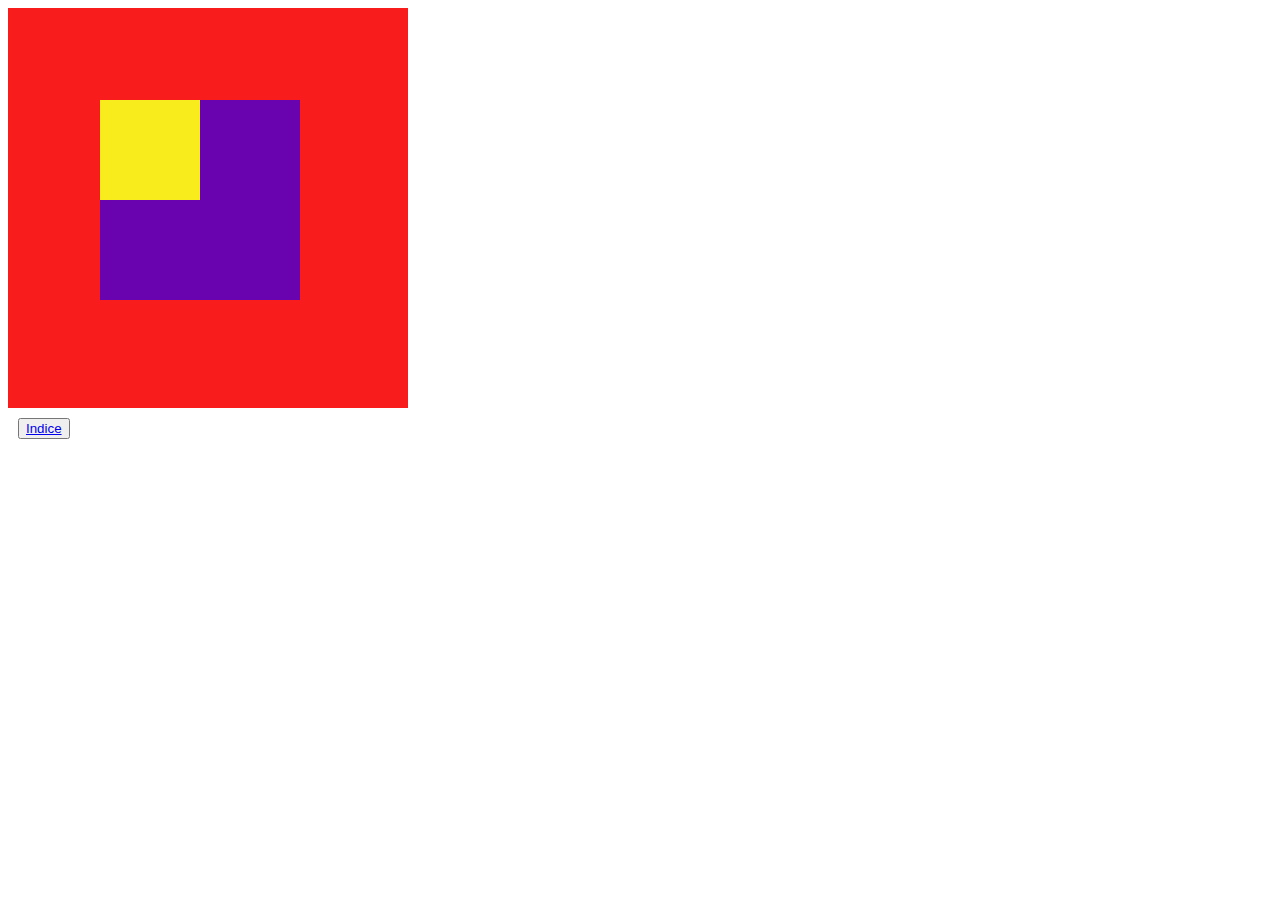
==== parte1/index.html @ 5d4d5988 "trabajo en clases" ====
<!DOCTYPE html>
<html lang="en">
<head>
	<meta charset="UTF-8">
	<link rel="stylesheet" type="text/css" href="css/main.css">
	<title>Positioning 2</title>
</head>
<body>
	<div class="rojo">
		<div class="morado">
			<div class="amarillo"></div>
		</div>
	</div>
	<button>
		<a href="../index.html">Indice</a>
	</button>
	
</body>
</html>
---- parte1/css/main.css ----
/* Inserta tu CSS aqui */
button{
	margin: 10px;
}
.rojo{
	width: 400px;
	height: 400px;
	background-color: #F91C1C;
	position: static;
}
.morado{
	width: 200px;
	height: 200px;
	background-color: #6903B0;
	position:absolute;
	left:100px;
	top:100px;
}
.amarillo{
	width: 100px;
	height: 100px;
	background-color: #F9EC1C;
	position: absolute;
	top:0;
	left:0;
}
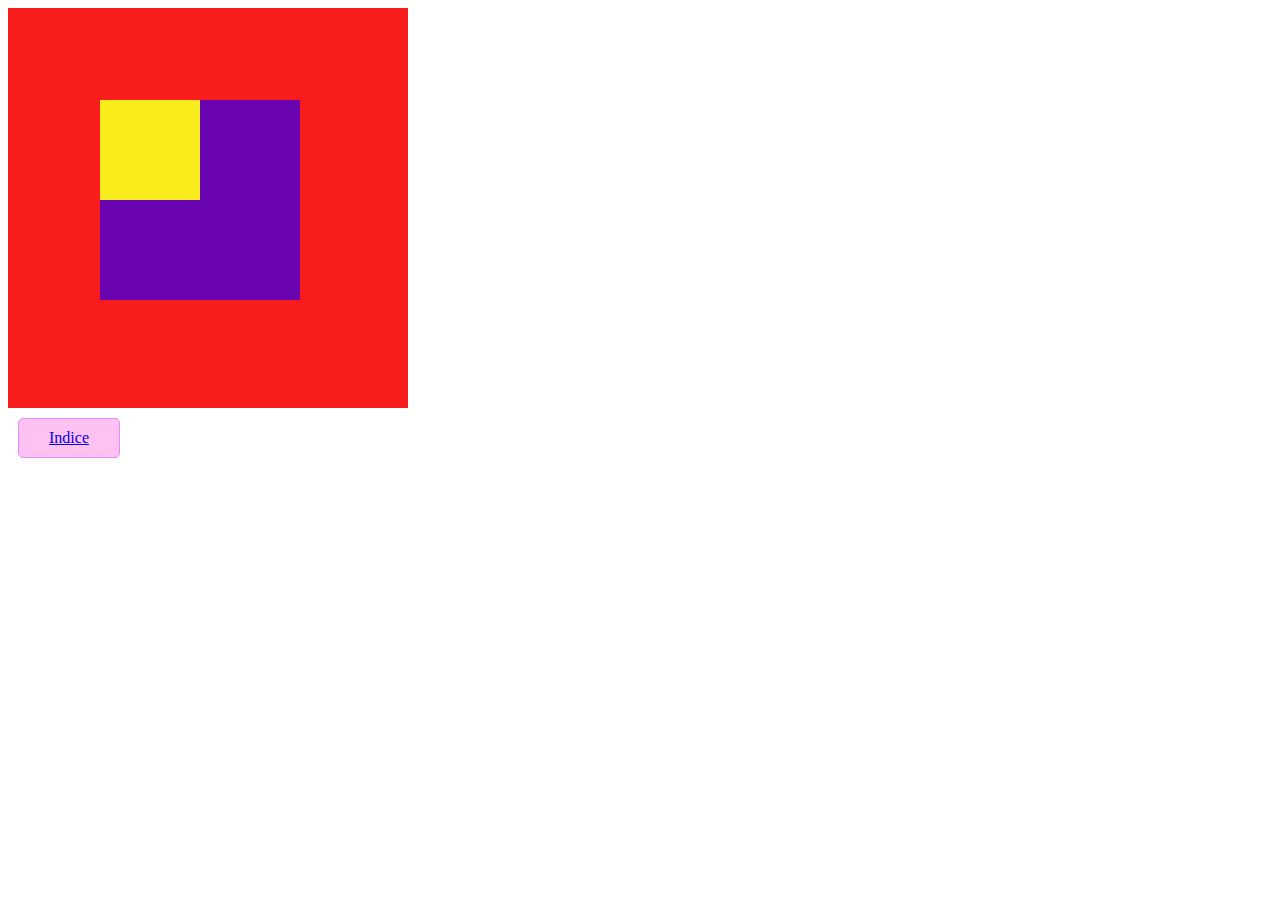
==== commit 76d2ae30: "cambios menu inicio" ====
--- a/parte1/index.html
+++ b/parte1/index.html
@@ -11,9 +11,6 @@
 			<div class="amarillo"></div>
 		</div>
 	</div>
-	<button>
-		<a href="../index.html">Indice</a>
-	</button>
-	
+	<a href="../index.html" class="boton">Indice</a>
 </body>
 </html>--- a/parte1/css/main.css
+++ b/parte1/css/main.css
@@ -1,6 +1,14 @@
 /* Inserta tu CSS aqui */
-button{
+.boton{
 	margin: 10px;
+	display: block;
+	width: 100px;
+	padding:10px 0;
+	border-radius: 5px;
+	background-color: #FFC0F2;
+	text-align: center;
+	border:1px solid #DF8DFF;
+	font-family: Verdana;
 }
 .rojo{
 	width: 400px;
